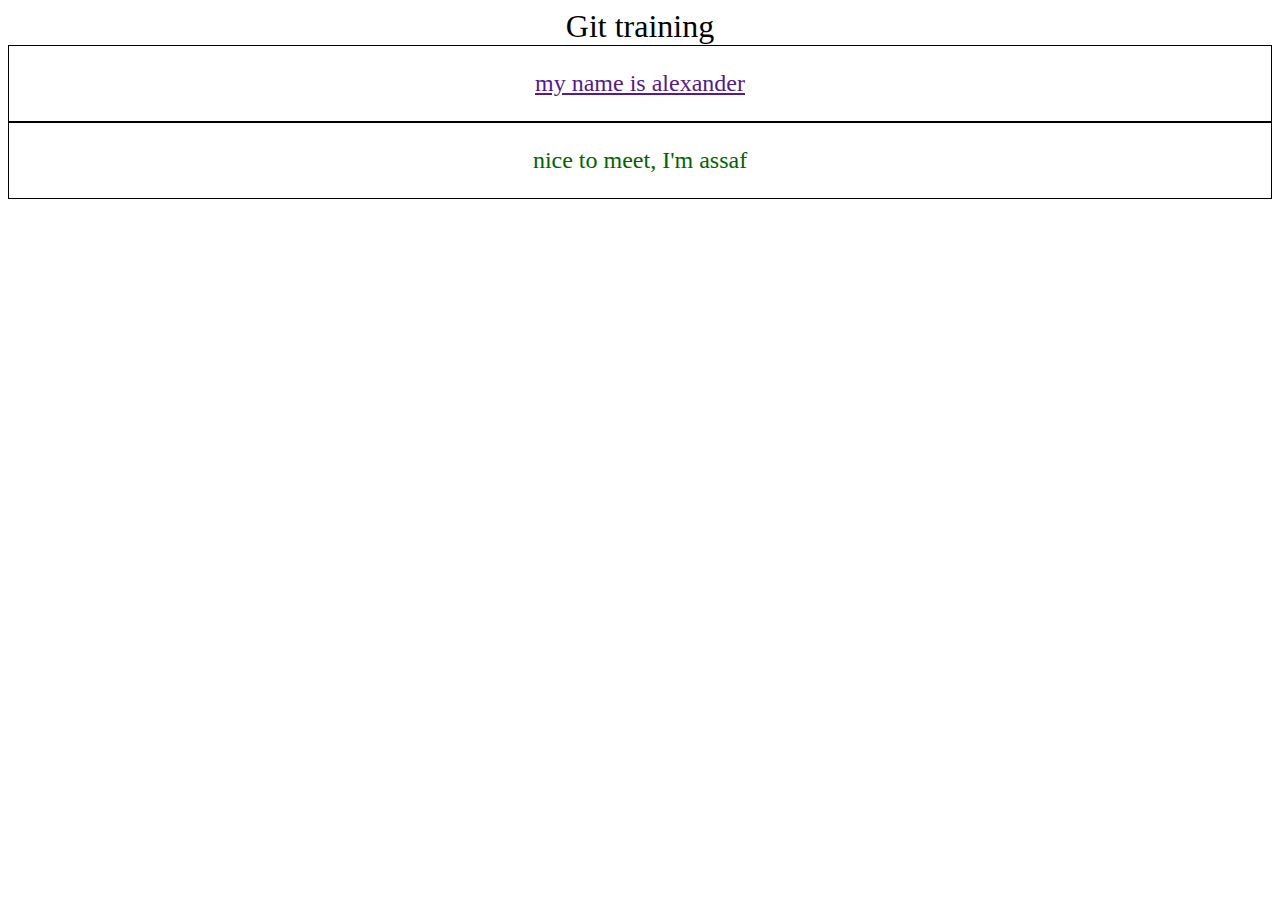
==== index.html @ 5215b138 "change html name" ====
<!DOCTYPE html>
<html>
<head>
    <meta charset="utf-8" />
    <meta http-equiv="X-UA-Compatible" content="IE=edge">
    <title>Page Title</title>
    <meta name="viewport" content="width=device-width, initial-scale=1">
    <link rel="stylesheet" type="text/css" media="screen" href="style.css" />
    <script src="main.js"></script>
</head>
<body>
    <header>Git training</header>

        <div class="student-owner">
            <p><a href = "">my name is alexander</a></p>
        </div>

        <div class="student-contributor">
        <p> nice to meet, I'm assaf</p>
        </div>

</body>
</html>
---- style.css ----
header {
    text-align: center;
    font-size: 200%;
}

.student-owner {
    border: 1px solid black;
    text-align: center;
    font-size: 150%;
    color: blue;
}

.student-contributor {
    border: 1px solid black;
    text-align: center;
    font-size: 150%;
    color: darkgreen;
}
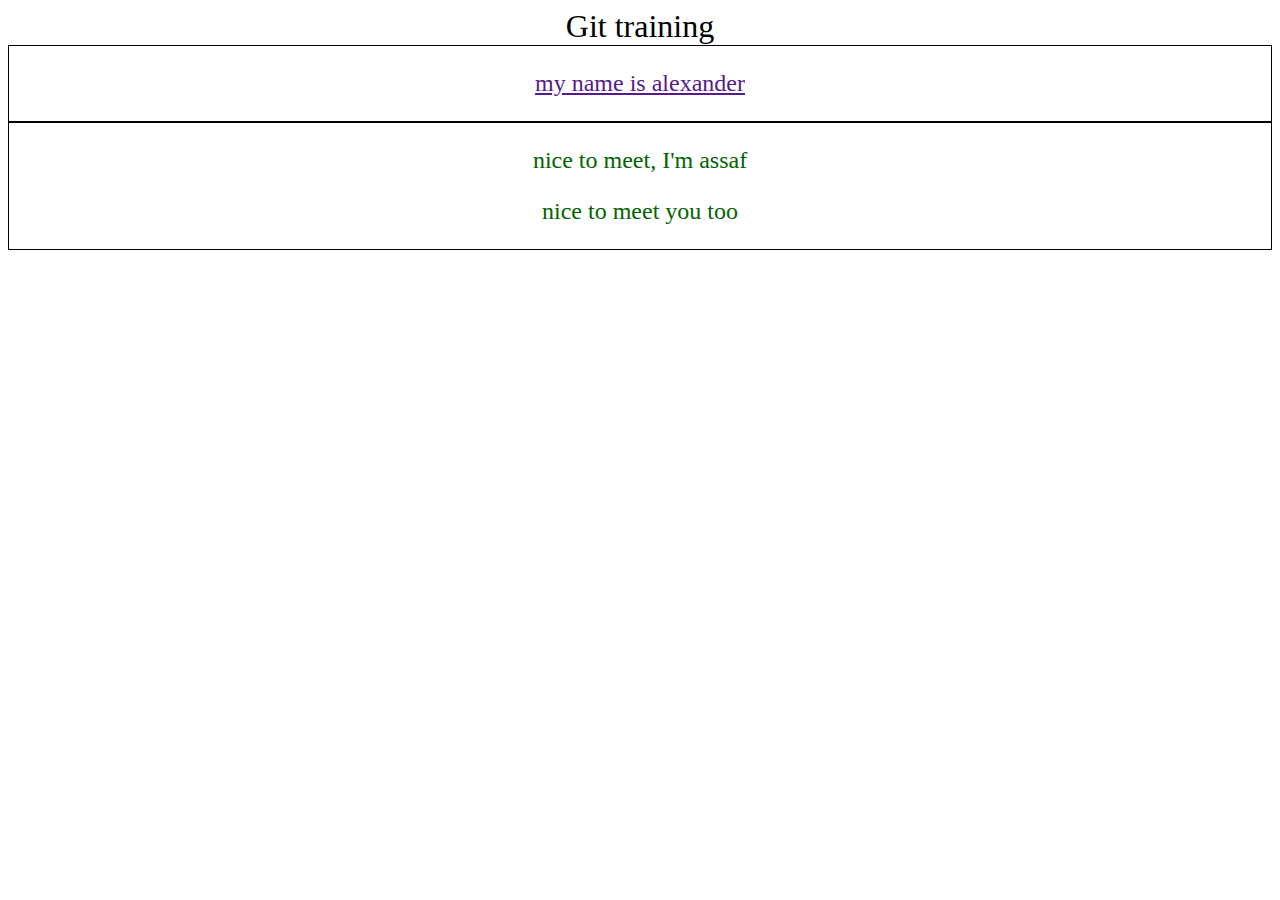
==== commit ff3b1541: "response" ====
--- a/index.html
+++ b/index.html
@@ -17,7 +17,9 @@
 
         <div class="student-contributor">
         <p> nice to meet, I'm assaf</p>
-        </div>
+
+        <p> nice to meet you too</p>
+    </div>
 
 </body>
 </html>